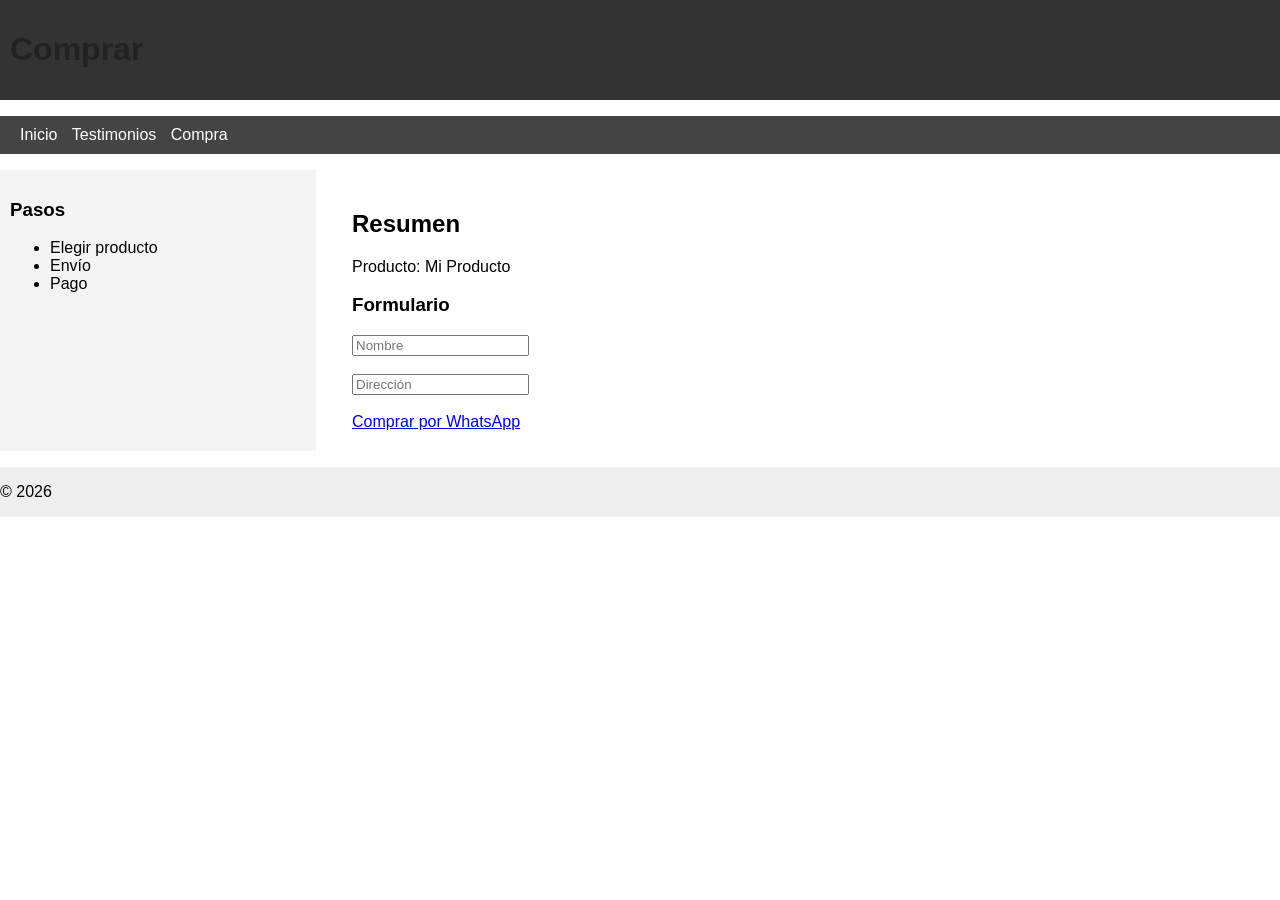
==== compra.html @ 5be1711e "fix estructura final" ====
<!DOCTYPE html>
<html lang="es">
<head>
  <meta charset="UTF-8">
  <title>Compra</title>
  <link rel="stylesheet" href="css/styles.css">
</head>

<body>

<header><h1>Comprar</h1></header>

<nav>
  <a href="index.html">Inicio</a>
  <a href="testimonios.html">Testimonios</a>
  <a href="compra.html">Compra</a>
</nav>

<aside>
  <h3>Pasos</h3>
  <ul>
    <li>Elegir producto</li>
    <li>Envío</li>
    <li>Pago</li>
  </ul>
</aside>

<main>
  <h2>Resumen</h2>
  <p>Producto: Mi Producto</p>

  <h3>Formulario</h3>
  <input type="text" placeholder="Nombre"><br><br>
  <input type="text" placeholder="Dirección"><br><br>

  <!-- BOTÓN WHATSAPP -->
  <a href="https://wa.me/51999999999?text=Hola,%20quiero%20comprar%20el%20producto" target="_blank">
    Comprar por WhatsApp
  </a>
</main>

<footer>
  <p>© 2026</p>
</footer>

</body>
</html>
---- css/styles.css ----
/* GENERAL */
body {
  font-family: Arial, sans-serif;
  margin: 0;
  padding: 0;
}

/* HEADER */
header {
  background: #333;
  padding: 10px;
}

header nav {
  display: flex;
  justify-content: space-between;
  align-items: center;
}

nav a {
  color: white;
  margin-left: 10px;
  text-decoration: none;
}

/* MAIN */
main {
  padding: 20px;
  overflow-x: auto;
}

h1 {
  color: #222;
}

section {
  margin-bottom: 30px;
}

/* CARDS */
.cards {
  display: flex;
  gap: 1rem;
  flex-wrap: wrap;
  justify-content: center;
}

.card {
  border: 1px solid #ccc;
  padding: 1rem;
  width: 200px;
  text-align: center;
  border-radius: 10px;
}

/* GALERIA */
.galeria {
  display: flex;
  flex-wrap: wrap;
  gap: 1rem;
  justify-content: center;
}

.item {
  display: flex;
  flex-direction: column;
  align-items: center;
  width: 200px;
}

.item img {
  width: 100%;
  border-radius: 10px;
  transition: 0.3s;
}

.item img:hover {
  transform: scale(1.05);
}

/* FOOTER */
footer {
  background: #eee;
}

.footer-content {
  display: flex;
  justify-content: space-between;
  padding: 10px;
}

.terminos {
  display: flex;
  gap: 10px;
}

/* RESPONSIVE */
@media (max-width: 768px) {
  .cards {
    flex-direction: column;
    align-items: center;
  }

  .galeria {
    flex-direction: column;
    align-items: center;
  }

  .footer-content {
    flex-direction: column;
    align-items: center;
    gap: 10px;
  }
}
/* GRID GENERAL */
body {
  display: grid;
  grid-template-areas: 
    "header header"
    "nav nav"
    "sidebar main"
    "footer footer";
  grid-template-columns: 1fr 3fr;
  gap: 1rem;
}

/* ASIGNAR ÁREAS */
header {
  grid-area: header;
}

nav {
  grid-area: nav;
  background: #444;
  padding: 10px;
}

aside {
  grid-area: sidebar;
  background: #f4f4f4;
  padding: 10px;
}

main {
  grid-area: main;
}

footer {
  grid-area: footer;
}

/* RESPONSIVE */
@media (max-width: 768px) {
  body {
    grid-template-areas:
      "header"
      "nav"
      "main"
      "sidebar"
      "footer";
    grid-template-columns: 1fr;
  }
}
.testimonios {
  display: grid;
  grid-template-columns: repeat(auto-fit, minmax(250px, 1fr));
  gap: 1rem;
}
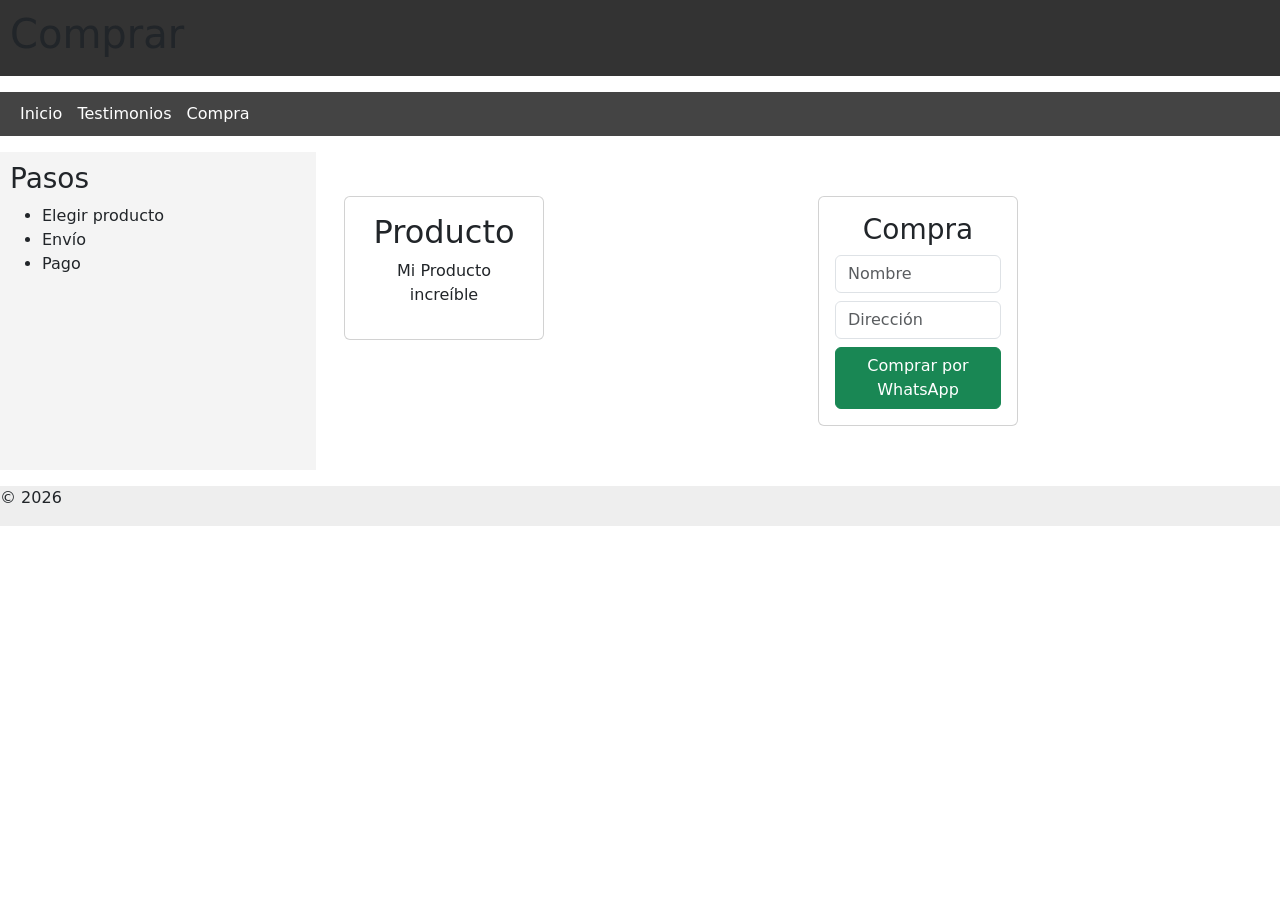
==== commit 4f23b068: "bootstrap aplicado" ====
--- a/compra.html
+++ b/compra.html
@@ -4,6 +4,7 @@
   <meta charset="UTF-8">
   <title>Compra</title>
   <link rel="stylesheet" href="css/styles.css">
+  <link href="https://cdn.jsdelivr.net/npm/bootstrap@5.3.0/dist/css/bootstrap.min.css" rel="stylesheet">
 </head>
 
 <body>
@@ -25,18 +26,35 @@
   </ul>
 </aside>
 
-<main>
-  <h2>Resumen</h2>
-  <p>Producto: Mi Producto</p>
+<main class="container my-4">
 
-  <h3>Formulario</h3>
-  <input type="text" placeholder="Nombre"><br><br>
-  <input type="text" placeholder="Dirección"><br><br>
+  <div class="row">
+    
+    <div class="col-md-6">
+      <div class="card p-3">
+        <h2>Producto</h2>
+        <p>Mi Producto increíble</p>
+      </div>
+    </div>
 
-  <!-- BOTÓN WHATSAPP -->
-  <a href="https://wa.me/51999999999?text=Hola,%20quiero%20comprar%20el%20producto" target="_blank">
-    Comprar por WhatsApp
-  </a>
+    <div class="col-md-6">
+      <div class="card p-3">
+        <h3>Compra</h3>
+
+        <input class="form-control mb-2" type="text" placeholder="Nombre">
+        <input class="form-control mb-2" type="text" placeholder="Dirección">
+
+        <a class="btn btn-success w-100"
+           href="https://wa.me/51999999999?text=Hola,%20quiero%20comprar"
+           target="_blank">
+           Comprar por WhatsApp
+        </a>
+
+      </div>
+    </div>
+
+  </div>
+
 </main>
 
 <footer>
